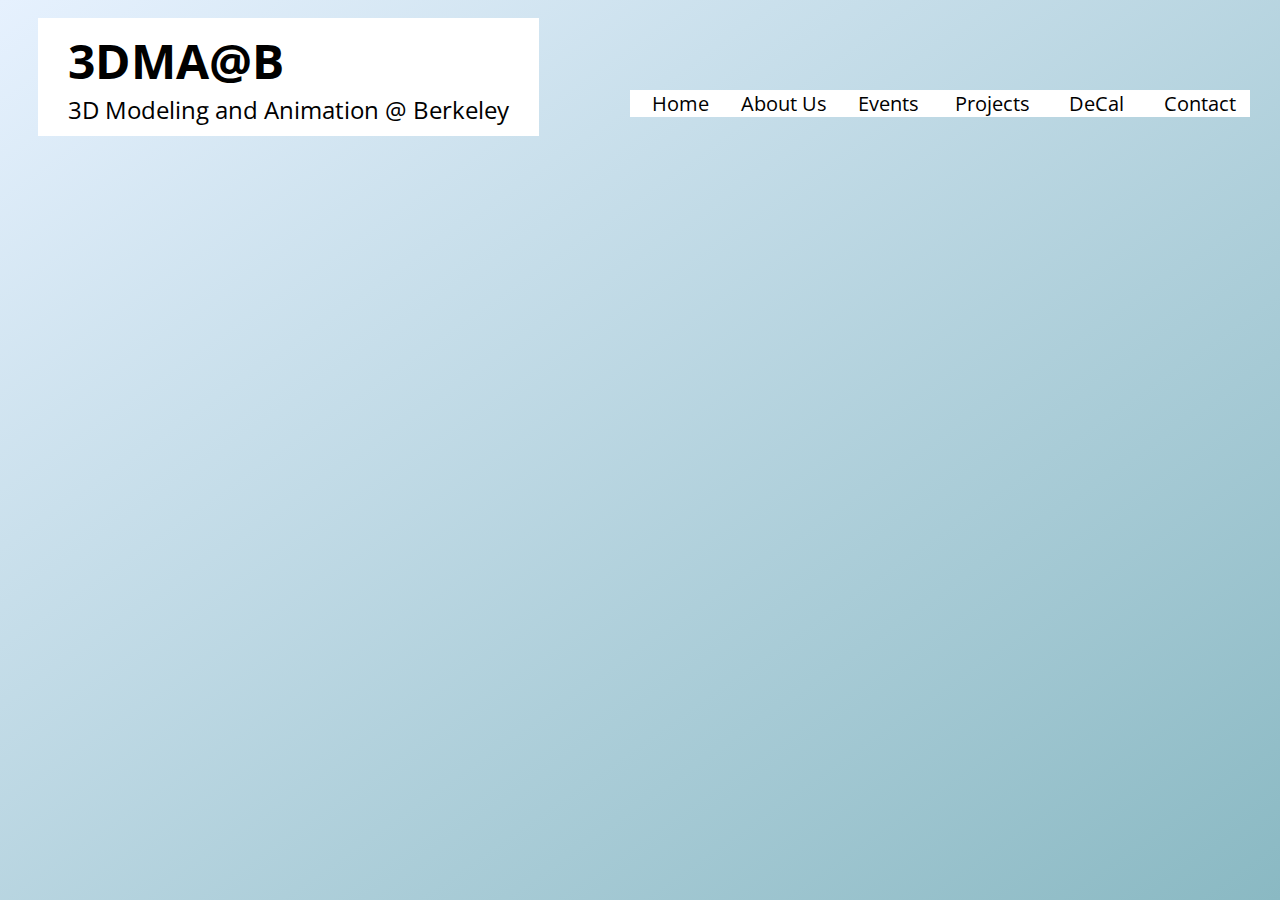
==== index.html @ 93ffb4d8 "aligned nav bar" ====
<!DOCTYPE html>

<html>
	<head> 
		<title> 3DMA @ Berkeley </title>

		<link href="main.css" type="text/css" rel="stylesheet">
		<link href="https://fonts.googleapis.com/css?family=Open+Sans:400,800" rel="stylesheet">
	</head>

	<body>
		<header>
			<!-- Page Title -->
			<div id="pageTitle">
				<h1 class="logo"> 3DMA@B </h1>
				<h2 class="logoText"> 3D Modeling and Animation @ Berkeley </h2>
			</div>

			<!-- Other Pages -->
			<div class="navBar">
				<li> <a href="index.html"> Home </a> </li>
				<li> <a href="aboutUs.html"> About Us </a> </li>
				<li> <a href="events.html"> Events </a> </li>
				<li> <a href="projects.html"> Projects </a> </li>
				<li> <a href="http://ucbugg.com"> DeCal </a> </li>
				<li> <a href="contact.html"> Contact </a> </li>
			</div>
		</header>
	</body>
</html>
---- main.css ----
html {
	background: linear-gradient(to bottom right, #e6f1fe 0%, #8ab9c3 100%);
	background-repeat: no-repeat;
	background-attachment: fixed;
}

body {
	font-family: 'Open Sans', sans-serif;
	font-weight: 400;
}

header {
	display: inline;
	width: 100%;
}

header * {
	margin: 10px 30px;
	background-color: white;
}

h1 {
	font-size: 48px;
}

h2 {
	font-weight: normal;
}

#pageTitle {
	display: inline-block;
}

.logo {
	margin-bottom: 0px;
}

.logoText {
	margin-top: 0px;
}

.navBar * {
	display: inline-block;
	width: 100px;
	text-align: center;
	margin: 0;
}

.navBar {
	display: inline-block;
	position: absolute;
	top: 80px;
	right: 0;
}

.navBar a {
	text-decoration: none;
	color: black;
	display: inline;
	font-size: 20px;
}
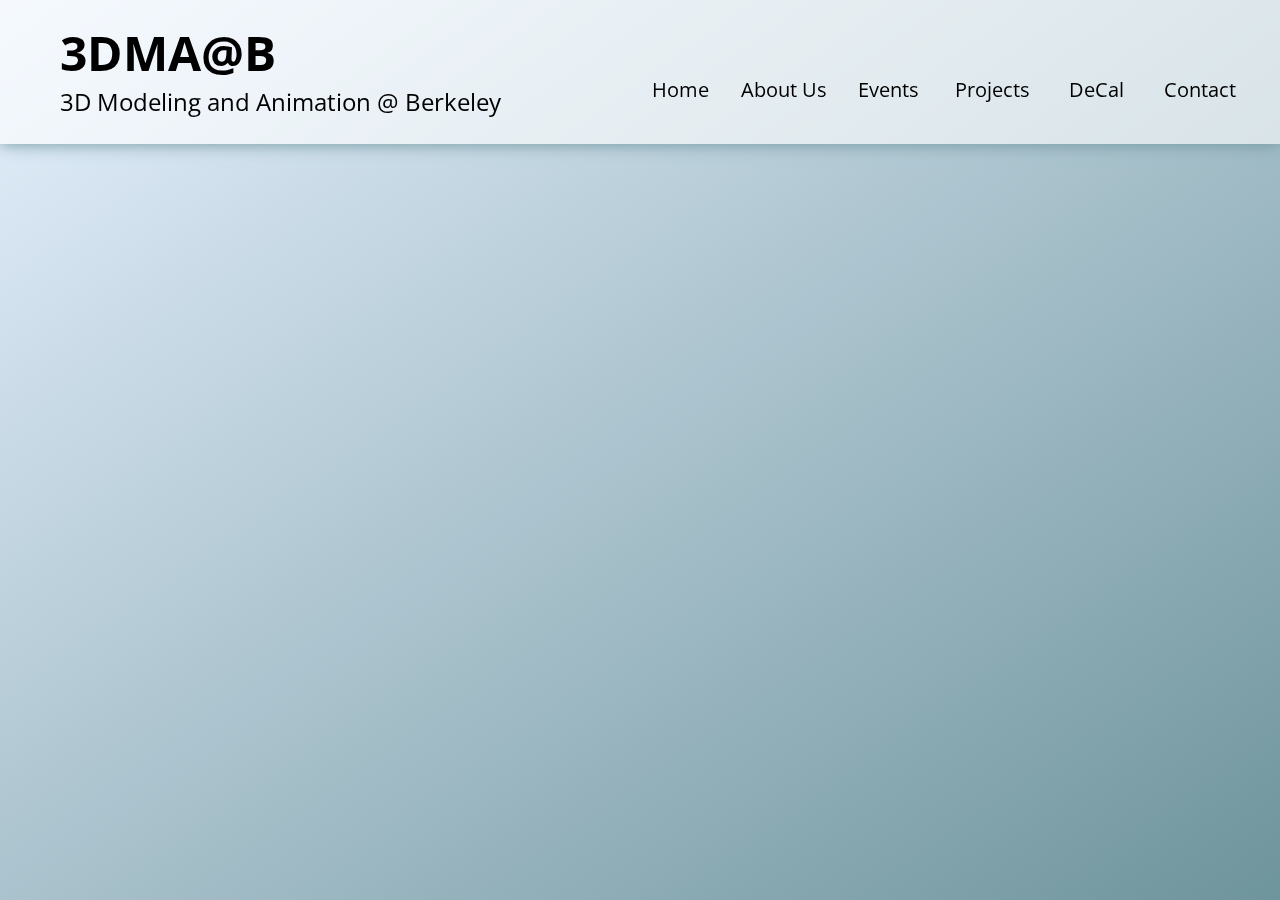
==== commit 2c1fa398: "change file path for css stylesheet" ====
--- a/index.html
+++ b/index.html
@@ -4,7 +4,7 @@
 	<head> 
 		<title> 3DMA @ Berkeley </title>
 
-		<link href="main.css" type="text/css" rel="stylesheet">
+		<link href="assets/css/main.css" type="text/css" rel="stylesheet">
 		<link href="https://fonts.googleapis.com/css?family=Open+Sans:400,800" rel="stylesheet">
 	</head>
 
--- a/assets/css/main.css
+++ b/assets/css/main.css
@@ -0,0 +1,67 @@
+html {
+	background: linear-gradient(to bottom right, #e6f1fe 0%, #6e949c 100%);
+	background-repeat: no-repeat;
+	background-attachment: fixed;
+}
+
+body {
+	font-family: 'Open Sans', sans-serif;
+	font-weight: 400;
+}
+
+header {
+	display: inline;
+	width: 100%;
+	height: 144px;
+	background: rgba(256, 256, 256, 0.6);
+	position: fixed;
+	top: 0;
+	left: 0;
+	right: 0;
+	box-shadow: 0 0 16px 0 #6e949c;
+}
+
+header * {
+	margin: 10px 30px;
+}
+
+h1 {
+	font-size: 48px;
+}
+
+h2 {
+	font-weight: normal;
+}
+
+#pageTitle {
+	display: inline-block;
+}
+
+.logo {
+	margin-bottom: 0px;
+}
+
+.logoText {
+	margin-top: 0px;
+}
+
+.navBar * {
+	display: inline-block;
+	width: 100px;
+	text-align: center;
+	margin: 0;
+}
+
+.navBar {
+	display: inline-block;
+	position: absolute;
+	top: 66px;
+	right: 0;
+}
+
+.navBar a {
+	text-decoration: none;
+	color: black;
+	display: inline;
+	font-size: 20px;
+}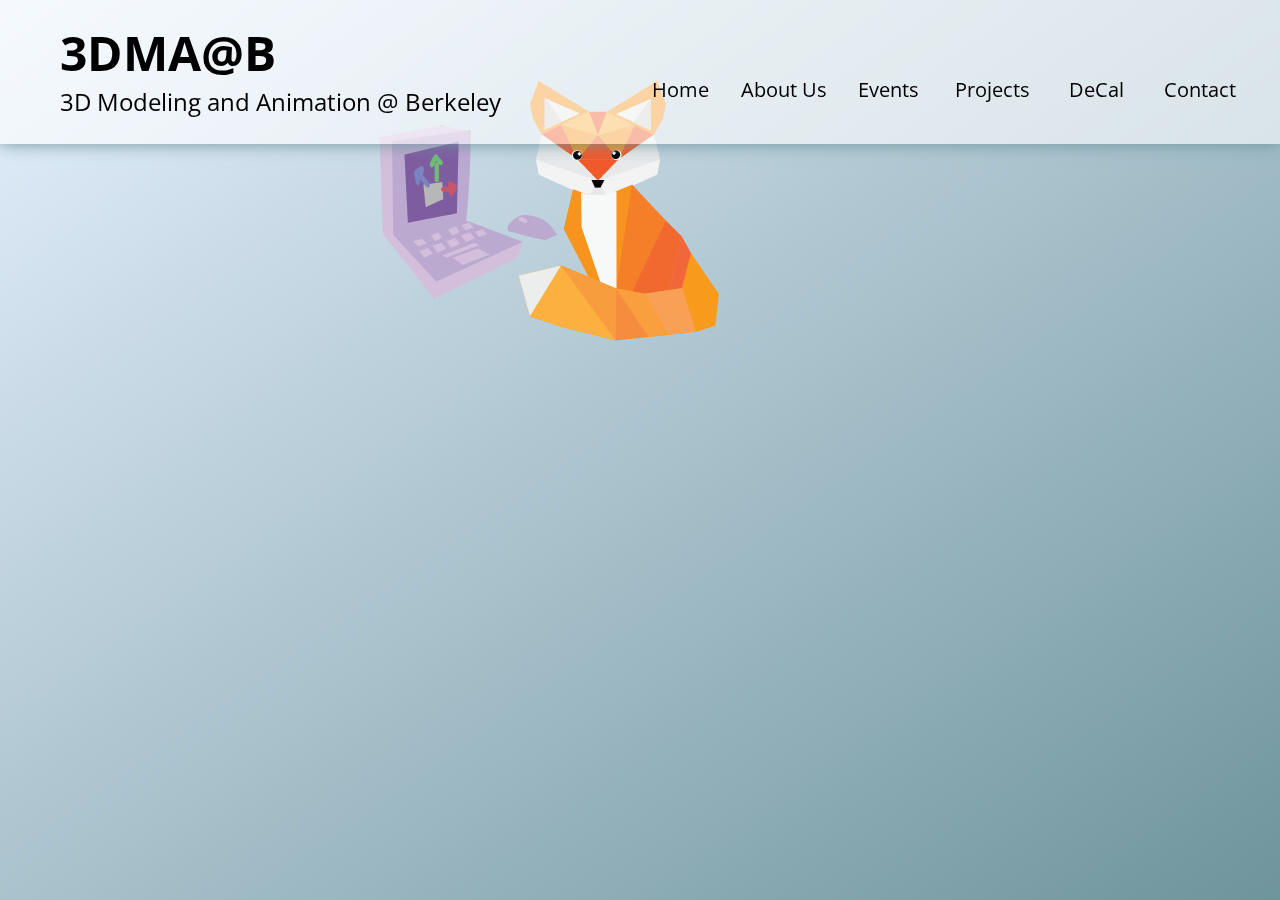
==== commit b73427a3: "added fox to home" ====
--- a/index.html
+++ b/index.html
@@ -26,5 +26,9 @@
 				<li> <a href="contact.html"> Contact </a> </li>
 			</div>
 		</header>
+
+		<div>
+			<img src="assets/img/3dma_fox_mascot.png" alt="Melvin the fox">
+		</div>
 	</body>
 </html>
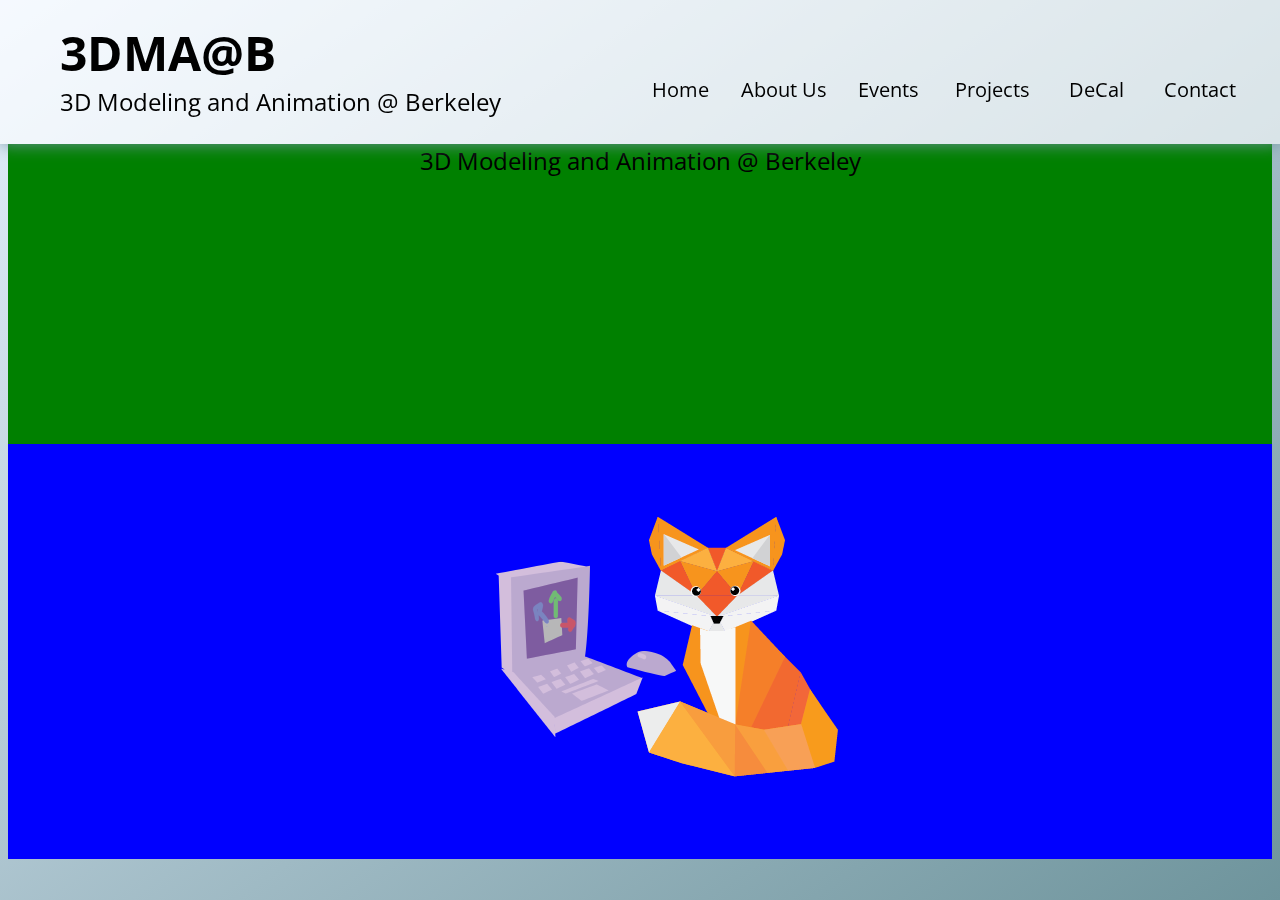
==== commit 69a87cd5: "position fox" ====
--- a/index.html
+++ b/index.html
@@ -18,7 +18,7 @@
 
 			<!-- Other Pages -->
 			<div class="navBar">
-				<li> <a href="index.html"> Home </a> </li>
+				<li> <a href="https://3dmaatberkeley.github.io/"> Home </a> </li>
 				<li> <a href="aboutUs.html"> About Us </a> </li>
 				<li> <a href="events.html"> Events </a> </li>
 				<li> <a href="projects.html"> Projects </a> </li>
@@ -27,8 +27,12 @@
 			</div>
 		</header>
 
-		<div>
-			<img src="assets/img/3dma_fox_mascot.png" alt="Melvin the fox">
+		<div id="banner">
+			<h2 class="logoText"> 3D Modeling and Animation @ Berkeley </h2>
+		</div>
+
+		<div id="fox">
+			<img src="assets/img/3dma_fox_mascot.png" alt="Melvin the fox" style="margin: 0px 0px 0px -25%">
 		</div>
 	</body>
 </html>
--- a/assets/css/main.css
+++ b/assets/css/main.css
@@ -64,4 +64,20 @@
 	color: black;
 	display: inline;
 	font-size: 20px;
+}
+
+#banner {
+	text-align: center;
+	background-color: green;
+	height: 300px;
+	margin-top: 144px;
+}
+
+#fox {
+	text-align: center;
+	background-color: blue;
+}
+
+#fox img {
+	display: inline-block;
 }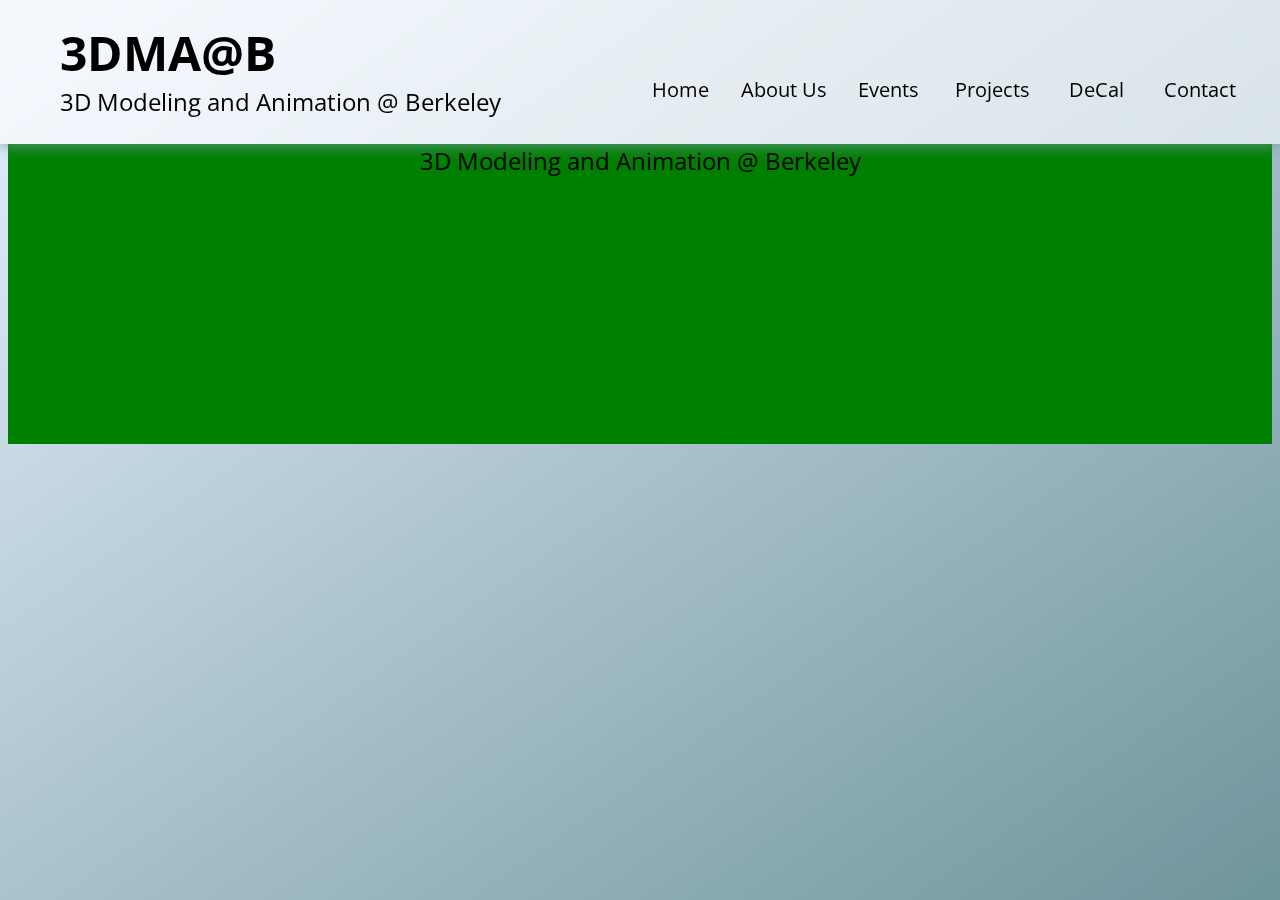
==== commit 1387c3ad: "moved fox to projects page" ====
--- a/index.html
+++ b/index.html
@@ -30,9 +30,5 @@
 		<div id="banner">
 			<h2 class="logoText"> 3D Modeling and Animation @ Berkeley </h2>
 		</div>
-
-		<div id="fox">
-			<img src="assets/img/3dma_fox_mascot.png" alt="Melvin the fox" style="margin: 0px 0px 0px -25%">
-		</div>
 	</body>
 </html>
--- a/assets/css/main.css
+++ b/assets/css/main.css
@@ -71,13 +71,4 @@
 	background-color: green;
 	height: 300px;
 	margin-top: 144px;
-}
-
-#fox {
-	text-align: center;
-	background-color: blue;
-}
-
-#fox img {
-	display: inline-block;
 }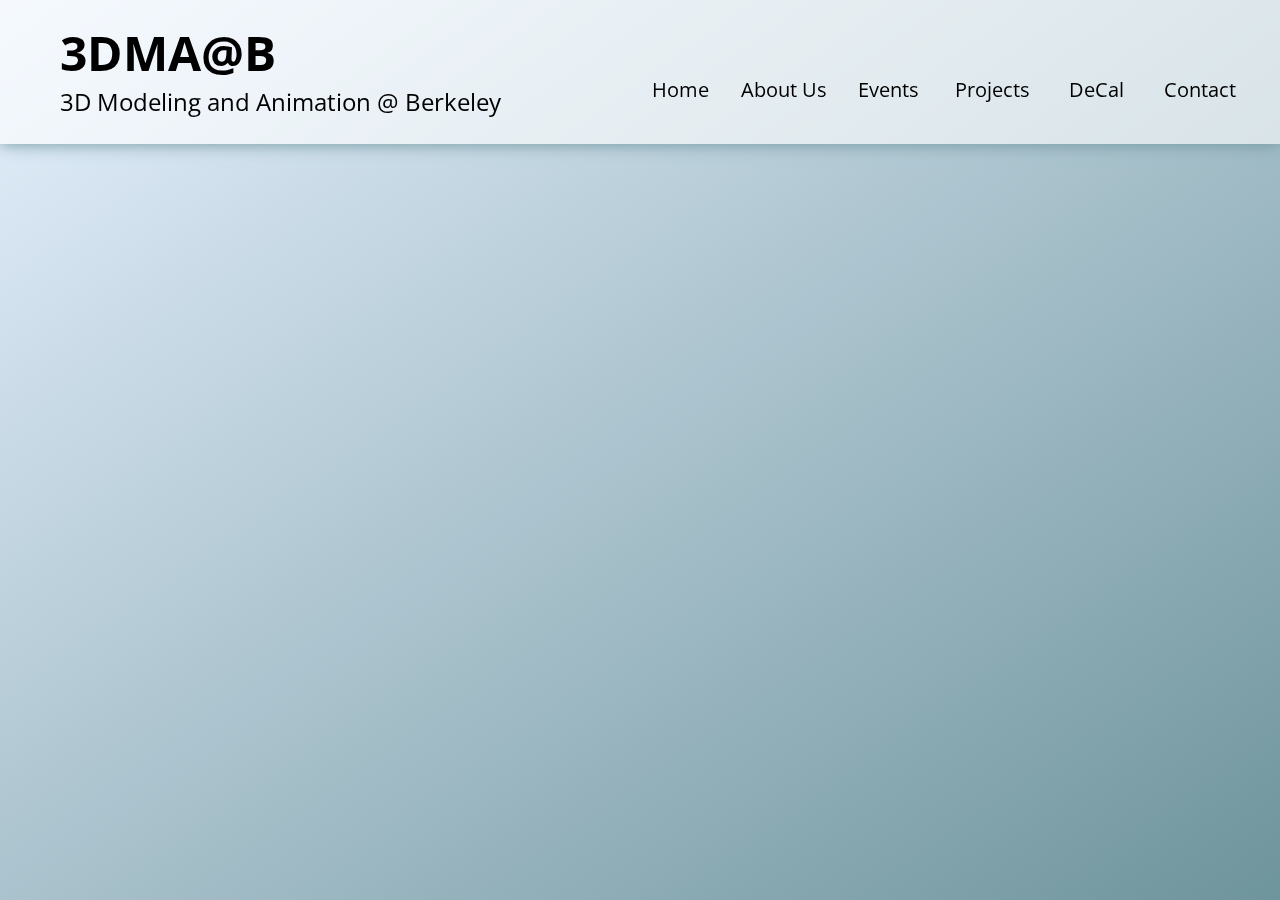
==== commit 66784213: "blank homepage" ====
--- a/index.html
+++ b/index.html
@@ -27,8 +27,8 @@
 			</div>
 		</header>
 
-		<div id="banner">
+		<!-- <div id="banner">
 			<h2 class="logoText"> 3D Modeling and Animation @ Berkeley </h2>
-		</div>
+		</div> -->
 	</body>
 </html>
